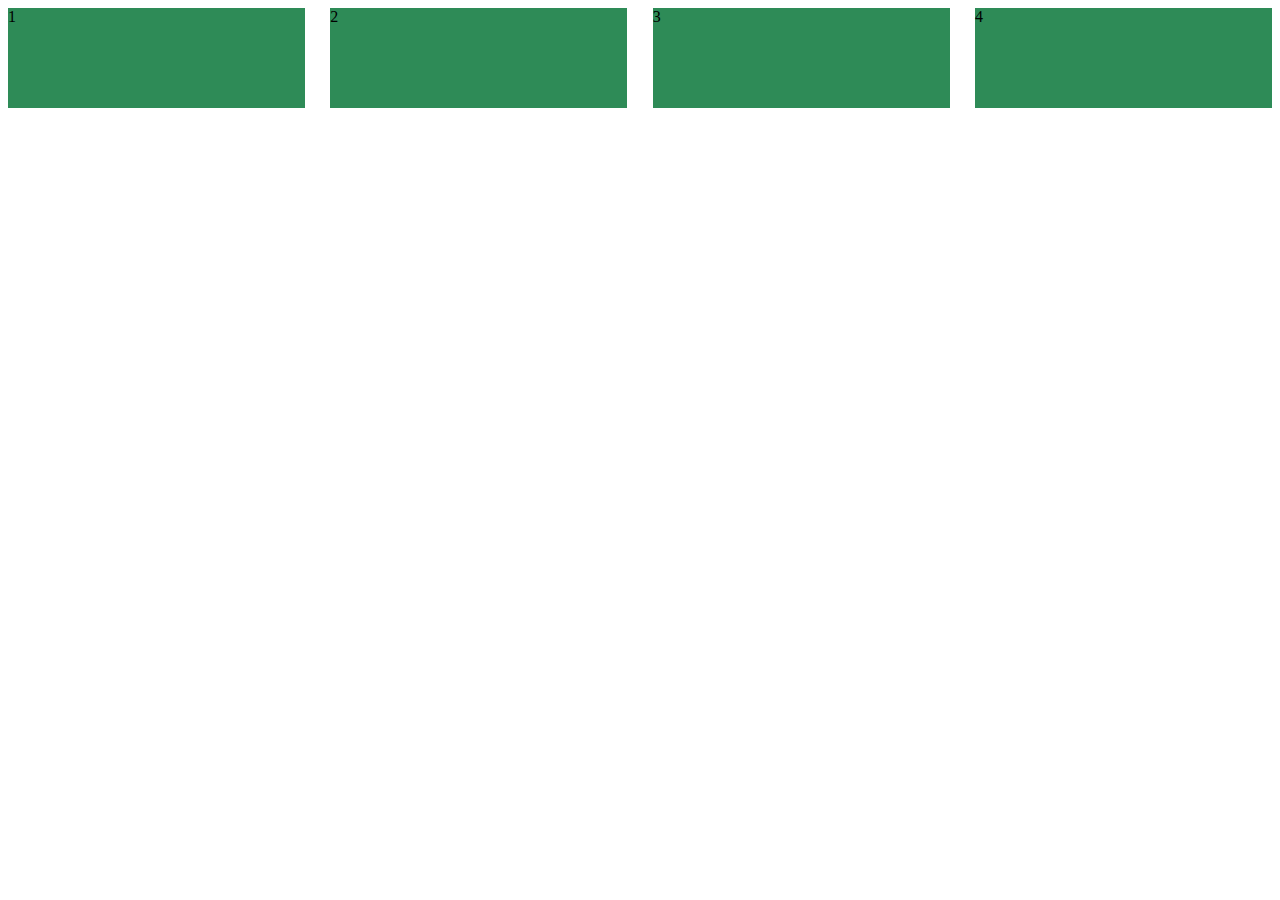
==== web_tail/stretch.html @ 476c02a2 "ye" ====
<!DOCTYPE html>
<html lang="en">
<head>
    <link rel="stylesheet" href="style.css">
</head>
<body>
    <div class="container"> <!-- Parent -->
        <div class="item"> 1 </div> <!-- Child -->
        <div class="item"> 2 </div> <!-- Child -->
        <div class="item"> 3 </div> <!-- Child -->
        <div class="item"> 4 </div> <!-- Child -->

    </div>
    

    
</body>
</html>
---- web_tail/style.css ----
.container {
    display: flex;
}

.item {
    flex-grow: 1;
    height: 100px; 

    background-color: seagreen;
  
}

.item + .item {
    margin-left: 2%;
}
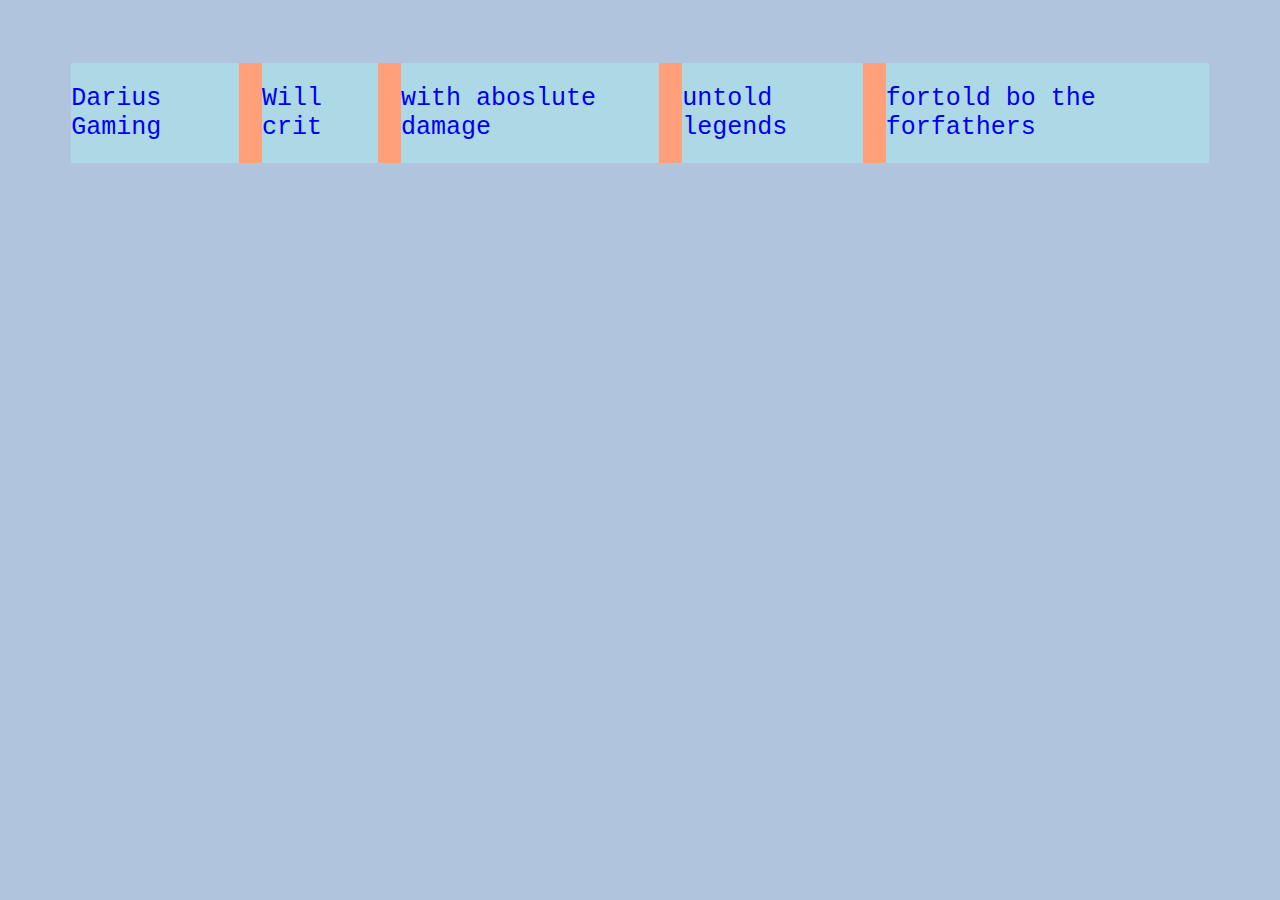
==== commit a9af8005: "ye" ====
--- a/web_tail/stretch.html
+++ b/web_tail/stretch.html
@@ -5,10 +5,11 @@
 </head>
 <body>
     <div class="container"> <!-- Parent -->
-        <div class="item"> 1 </div> <!-- Child -->
-        <div class="item"> 2 </div> <!-- Child -->
-        <div class="item"> 3 </div> <!-- Child -->
-        <div class="item"> 4 </div> <!-- Child -->
+        <div class="item"> <a href="Gamer"> Darius Gaming</a></div>
+        <div class="item"> <a href="Gamer2"> Will crit</a></div> <!-- Child -->
+        <div class="item"> <a href="Gamer3"> with aboslute damage</a></div> <!-- Child -->
+        <div class="item"> <a href="Gamer4"> untold legends</a></div> <!-- Child -->
+        <div class="item"> <a href="Gamer5"> fortold bo the forfathers </a></div> <!-- Child -->
 
     </div>
     
--- a/web_tail/style.css
+++ b/web_tail/style.css
@@ -1,16 +1,37 @@
+body {
+    background-color: lightsteelblue;
+}
+
 .container {
     display: flex;
+    margin: 5%; 
+    background-color:lightsalmon
 }
 
 .item {
+    display: flex;
     flex-grow: 1;
     height: 100px; 
+    justify-content: center;
+    background-color:lightblue;
+    align-items: center;
+    font-size: 25px;
+    font-family: 'Courier New', Courier, monospace;
 
-    background-color: seagreen;
-  
 }
 
 .item + .item {
     margin-left: 2%;
 }
 
+
+a:link {
+    text-decoration: black;
+
+
+}
+
+
+
+
+
